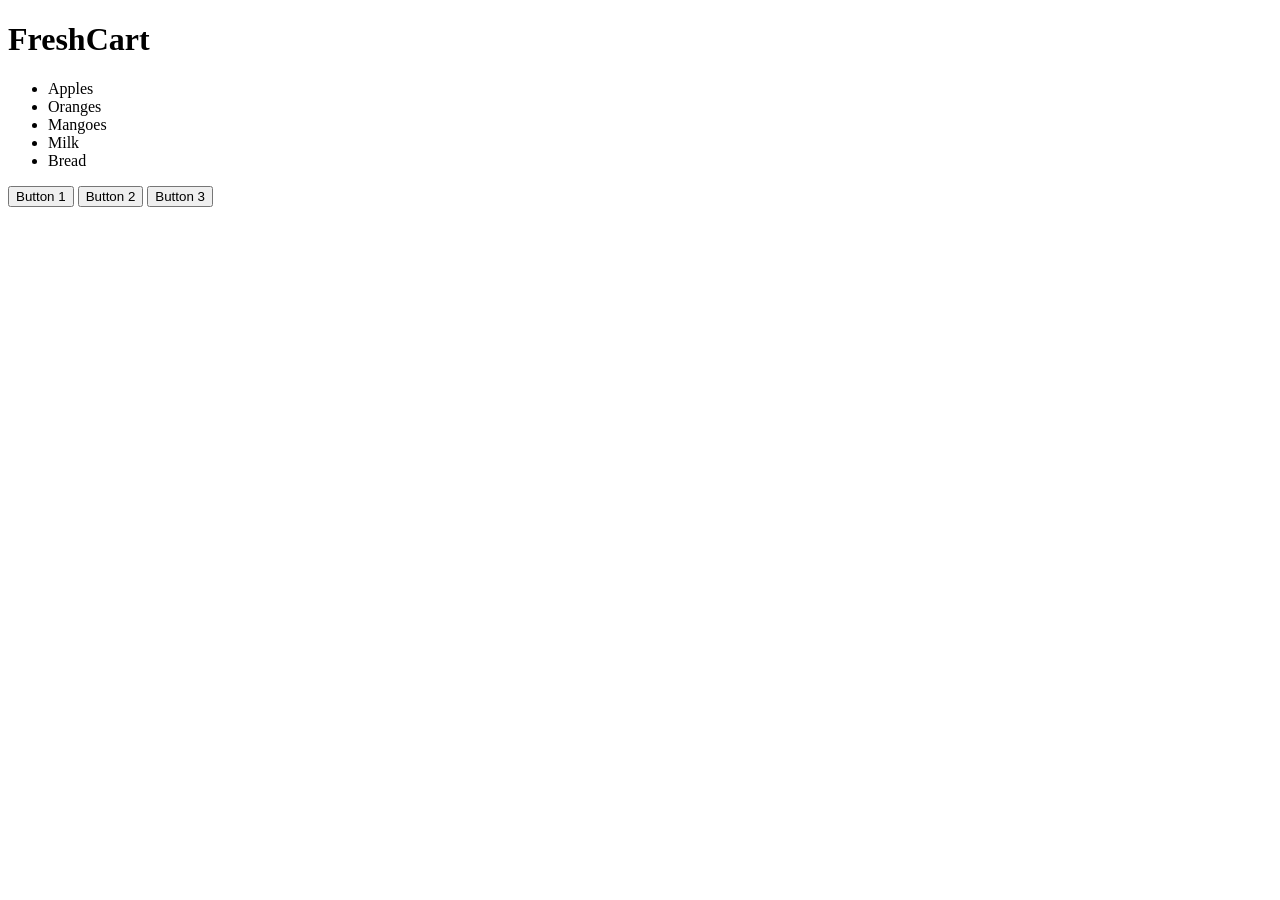
==== introduction to js/index.html @ 8c97127d "JS" ====
<!-- HTML writes the content. CSS makes it look good. But neither of them can react. If a user clicks a button, HTML does nothing. CSS does nothing. JavaScript is the only one listening. -->

<!-- JavaScript - It's a programming language. -->
<!-- Python, C/C++, Java  -->
<!-- JavaScript - Language for browsers. 
JavaScript Code runs inside a browser. -->

<!-- JavaScript in the browser can read the page, change the page, and respond to the user actions. -->

<!-- JavaScript runs inside the browser, it waits for the event to be triggered. Whenever any event gets triggered, it does the action. -->

<!-- <script src="script.js"></script> -->
<!-- This line tells the browser that when you run the HTML file, please fetch and run the script.js file as well. -->


<!DOCTYPE html>
<html lang="en">
<head>
    <meta charset="UTF-8">
    <meta name="viewport" content="width=device-width, initial-scale=1.0">
    <title>Document</title>
</head>
<body>
    <h1 id="store-name">FreshCart</h1>
    <ul id="item-list">
        <li class="item">Apples</li>
        <li class="item">Oranges</li>
        <li class="item">Mangoes</li>
        <li class="item">Milk</li>
        <li class="item">Bread</li>
    </ul>
    <button id="btn-1">Button 1</button>
    <button id="btn-2">Button 2</button>
    <button id="btn-3">Button 3</button>
    <script src="script.js"></script> 
</body>
</html>
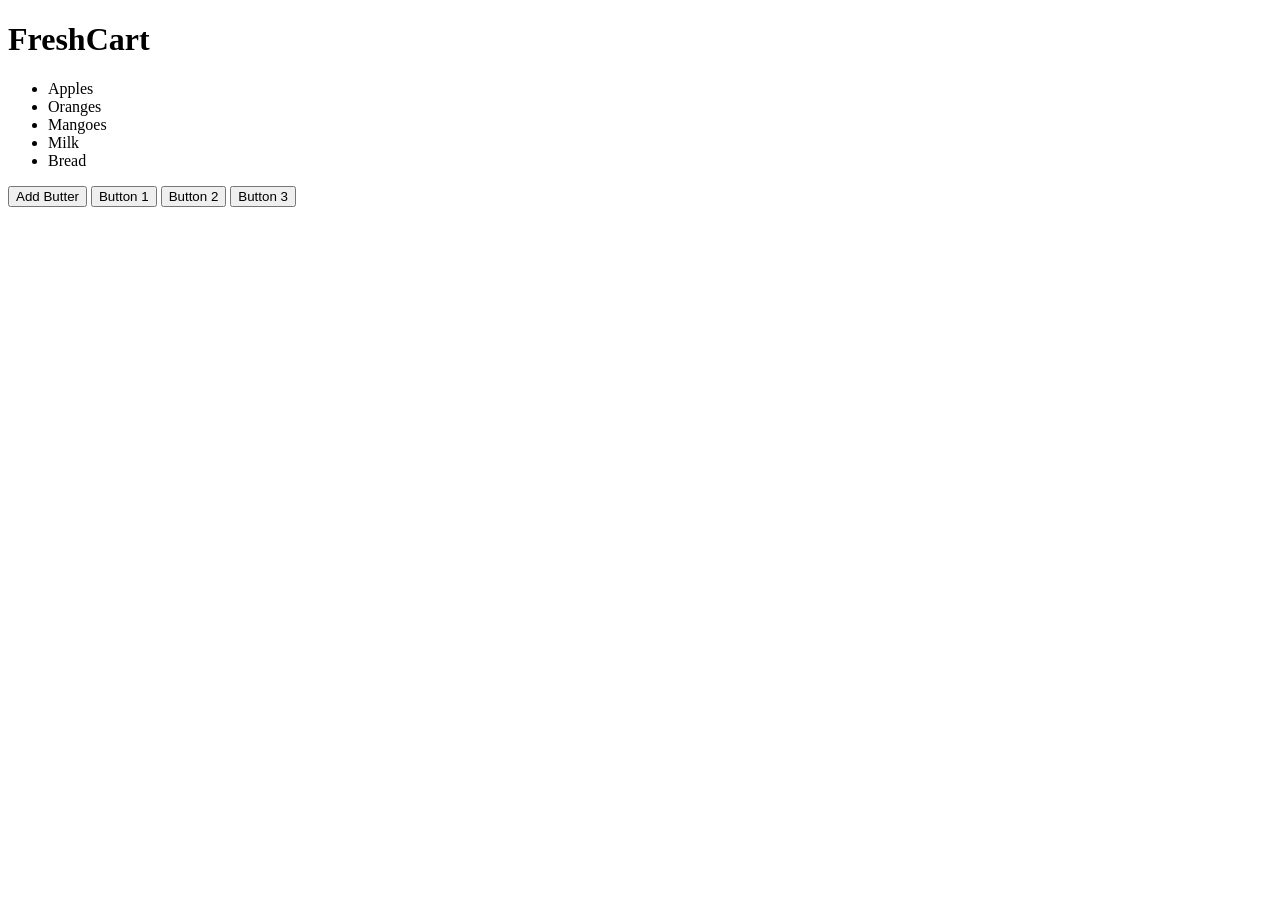
==== commit b0a24d66: "JS & DOM" ====
--- a/introduction to js/index.html
+++ b/introduction to js/index.html
@@ -18,7 +18,7 @@
 <head>
     <meta charset="UTF-8">
     <meta name="viewport" content="width=device-width, initial-scale=1.0">
-    <title>Document</title>
+    <title>FreshCart</title>
 </head>
 <body>
     <h1 id="store-name">FreshCart</h1>
@@ -29,6 +29,7 @@
         <li class="item">Milk</li>
         <li class="item">Bread</li>
     </ul>
+    <button id="add-butter">Add Butter</button>
     <button id="btn-1">Button 1</button>
     <button id="btn-2">Button 2</button>
     <button id="btn-3">Button 3</button>
